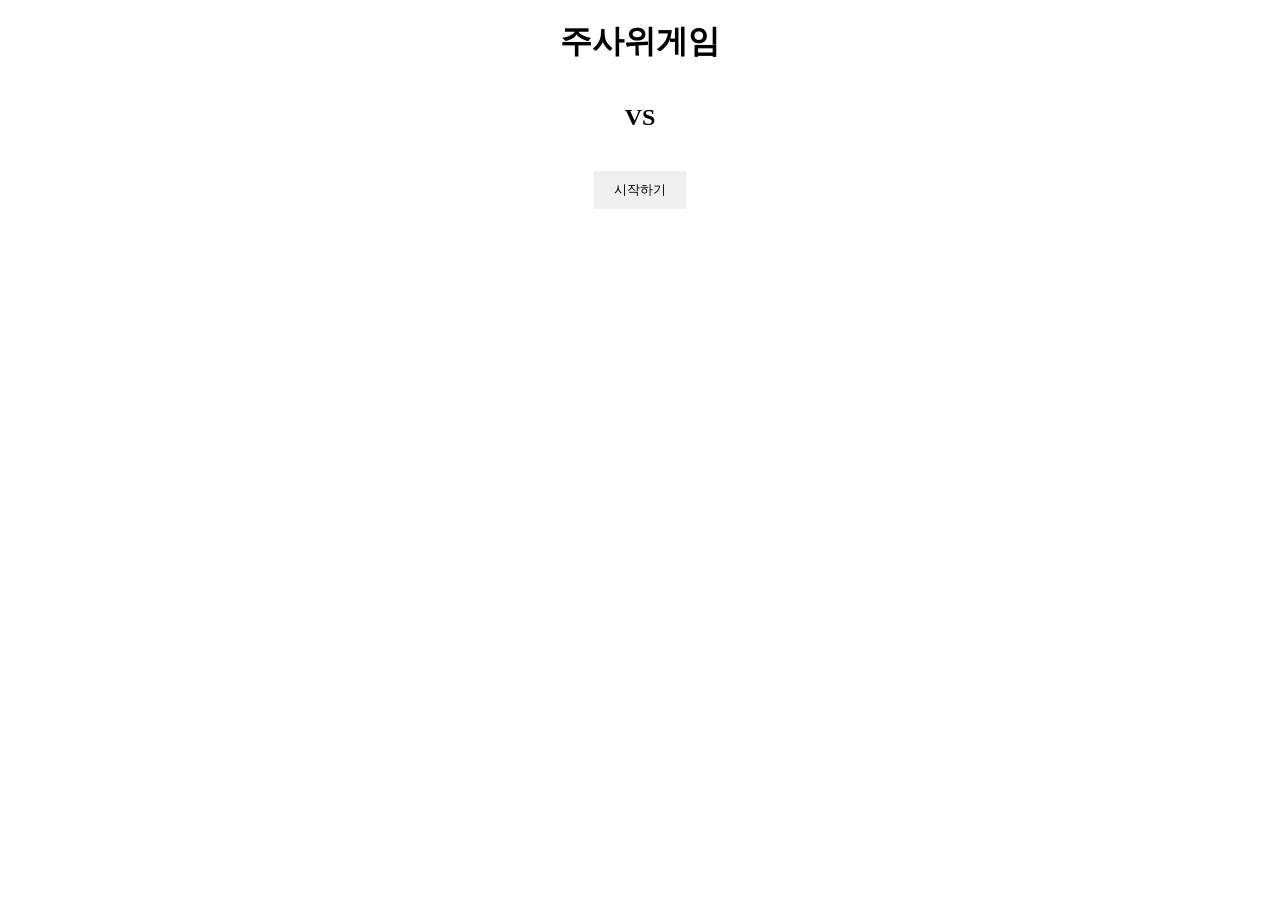
==== index.html @ 0083d42b "dice game done" ====
<!DOCTYPE html>
<html lang="en">
  <head>
    <meta charset="UTF-8" />
    <meta name="viewport" content="width=device-width, initial-scale=1.0" />
    <title>주사위 게임</title>
    <link rel="stylesheet" href="style.css" />
  </head>
  <body>
    <header>
      <h1>주사위게임</h1>
    </header>
    <div id="root">
      <div></div>
      <h2>VS</h2>
      <div></div>
      <button>시작하기</button>
    </div>

    <script src="index.js"></script>
  </body>
</html>
---- style.css ----
* {
  margin: 0;
  padding: 0;
  box-sizing: border-box;
  list-style: none;
}

@keyframes roll {
  0% {
    transform: rotate(-deg505);
  }
  50% {
    transform: rotate(750deg);
  }
  100% {
    transform: rotate(100eg);
  }
}

h1 {
  text-align: center;
  padding: 20px 0;
}

#root {
  /* border: 1px solid; */
  display: flex;
  flex-direction: column;
  row-gap: 20px;
  align-items: center;
}

#root div {
  display: flex;
  column-gap: 20px;
}

#root img {
  border: 1px solid;
  width: 40px;
  height: 40px;
  animation: doll 2s easeinfint;
}

#root button {
  border: none;
  padding: 10px 20px;
  border-radius: pointer;
  cursor: pointr;
}

.score {
  border: 1px solid;
  position: fixed;
  top: 50%;
  left: 50%;
  transform: translate(-50%, -50%);
  background-color: white;
  padding: 20px;
  border-radius: 10px;
}
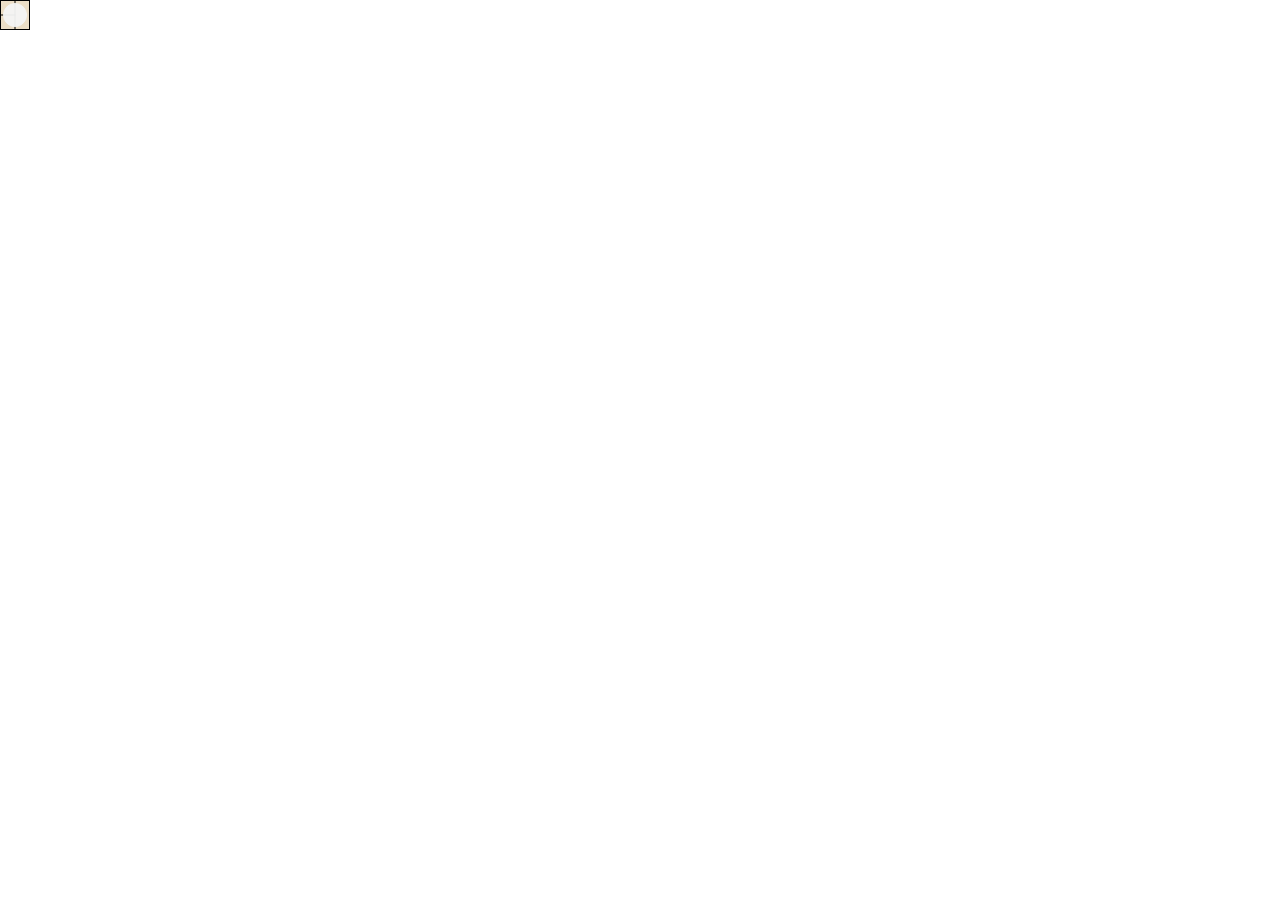
==== commit cf613dc8: "init" ====
--- a/index.html
+++ b/index.html
@@ -3,18 +3,14 @@
   <head>
     <meta charset="UTF-8" />
     <meta name="viewport" content="width=device-width, initial-scale=1.0" />
-    <title>주사위 게임</title>
+    <title>오목</title>
     <link rel="stylesheet" href="style.css" />
   </head>
   <body>
-    <header>
-      <h1>주사위게임</h1>
-    </header>
-    <div id="root">
-      <div></div>
-      <h2>VS</h2>
-      <div></div>
-      <button>시작하기</button>
+    <div class="tile">
+      <span></span>
+      <span></span>
+      <div class="stone white"></div>
     </div>
 
     <script src="index.js"></script>
--- a/style.css
+++ b/style.css
@@ -5,57 +5,55 @@
   list-style: none;
 }
 
-@keyframes roll {
-  0% {
-    transform: rotate(-deg505);
-  }
-  50% {
-    transform: rotate(750deg);
-  }
-  100% {
-    transform: rotate(100eg);
-  }
-}
-
-h1 {
-  text-align: center;
-  padding: 20px 0;
-}
-
-#root {
-  /* border: 1px solid; */
+.tile {
+  border: 1px solid;
+  width: 30px;
+  height: 30px;
+  background-color: #ecdec7;
+  position: relative;
   display: flex;
-  flex-direction: column;
-  row-gap: 20px;
+  justify-content: center;
   align-items: center;
 }
 
-#root div {
+.tile span {
+  position: absolute;
+  width: 1px;
+  height: 100%;
+  background-color: black;
   display: flex;
-  column-gap: 20px;
+  top: 0;
+}
+.tile :first-child {
+  left: 50%;
+  transform: translateX(-50%);
+}
+.tile :nth-child(2) {
+  top: 50%;
+  transform: translateY(-50%) rotate(90deg);
+  left: 0;
 }
 
-#root img {
+.stone {
   border: 1px solid;
-  width: 40px;
-  height: 40px;
-  animation: doll 2s easeinfint;
+  width: 24px;
+  height: 24px;
+  border-radius: 100px;
+  background-color: black;
+  position: relative;
+  z-index: 1;
+  opacity: 0.8;
 }
 
-#root button {
-  border: none;
-  padding: 10px 20px;
-  border-radius: pointer;
-  cursor: pointr;
+.stone.white {
+  background-color: whitesmoke;
+  opacity: 0.95;
+  border: 1px solid whitesmoke;
 }
 
-.score {
-  border: 1px solid;
-  position: fixed;
-  top: 50%;
-  left: 50%;
-  transform: translate(-50%, -50%);
-  background-color: white;
-  padding: 20px;
-  border-radius: 10px;
+.tile:hover .stone {
+  opacity: 0.8;
 }
+.tile:hover .stone.white {
+  opacity: 0.5;
+}
